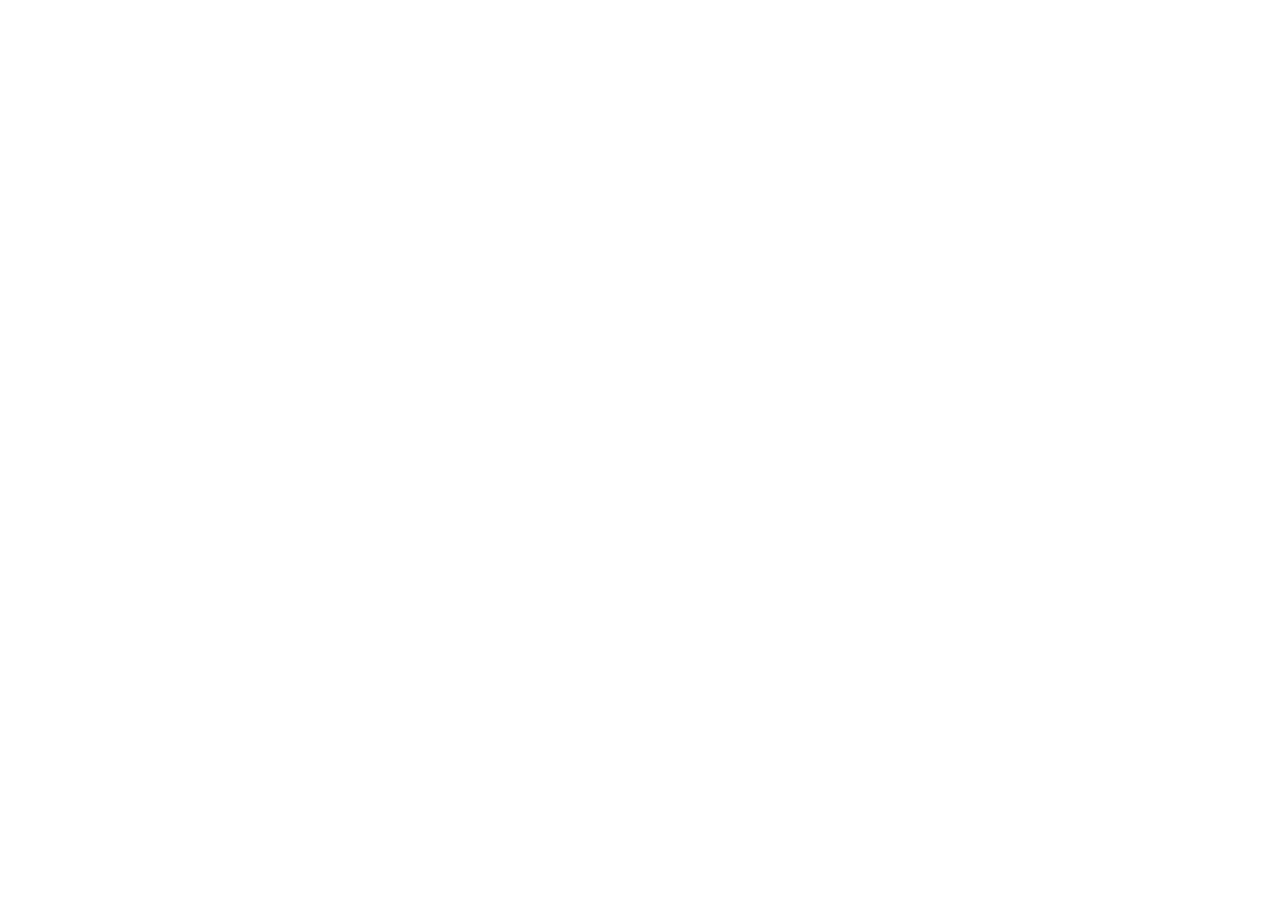
==== index.html @ 91d7c288 "Intial setup" ====
<!DOCTYPE html>
<html lang="en">
<head>
    <meta charset="UTF-8">
    <meta name="viewport" content="width=device-width, initial-scale=1.0">
    <title>Homepage</title>
</head>
<body>
    
</body>
</html>
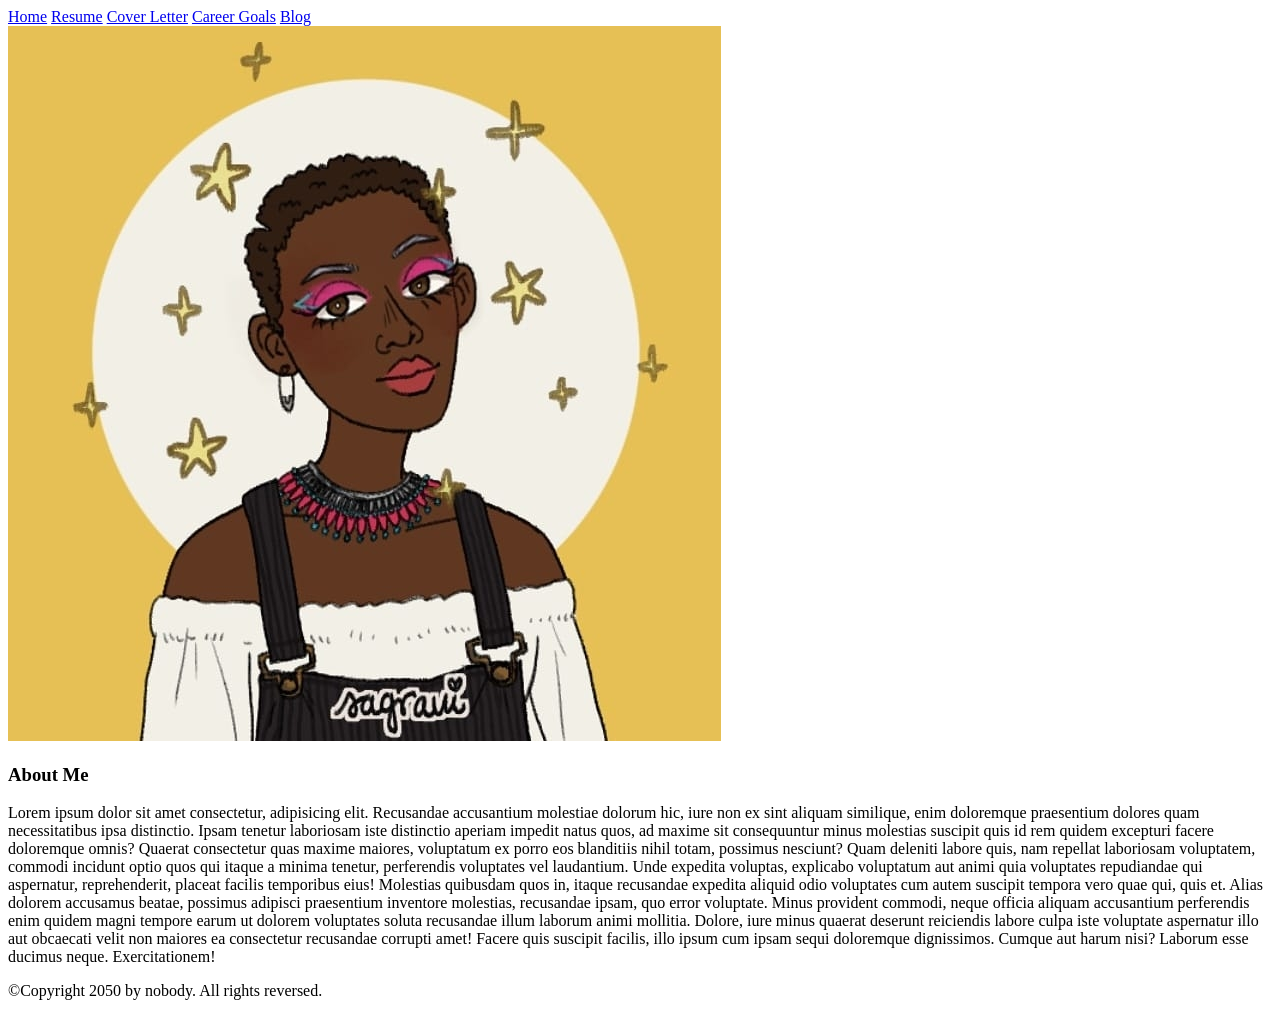
==== commit 6f10afa6: "Structured index.html and added nav bars to every page" ====
--- a/index.html
+++ b/index.html
@@ -1,11 +1,52 @@
-<!DOCTYPE html>
+<!doctype html>
 <html lang="en">
-<head>
-    <meta charset="UTF-8">
-    <meta name="viewport" content="width=device-width, initial-scale=1.0">
+  <head>
+    <meta charset="UTF-8" />
+    <meta name="viewport" content="width=device-width, initial-scale=1.0" />
     <title>Homepage</title>
-</head>
-<body>
-    
-</body>
-</html>+  </head>
+  <body>
+    <!-- Nav Bar -->
+    <nav>
+      <a href="/index.html">Home</a>
+      <a href="/resume.html">Resume</a>
+      <a href="/cover-letter.html">Cover Letter</a>
+      <a href="/career-goals.html">Career Goals</a>
+      <a href="#">Blog</a>
+    </nav>
+    <!-- Photo -->
+    <img src="/images/pan.jpeg" alt="" />
+    <!-- About Me -->
+    <h3>About Me</h3>
+    <section>
+      Lorem ipsum dolor sit amet consectetur, adipisicing elit. Recusandae
+      accusantium molestiae dolorum hic, iure non ex sint aliquam similique,
+      enim doloremque praesentium dolores quam necessitatibus ipsa distinctio.
+      Ipsam tenetur laboriosam iste distinctio aperiam impedit natus quos, ad
+      maxime sit consequuntur minus molestias suscipit quis id rem quidem
+      excepturi facere doloremque omnis? Quaerat consectetur quas maxime
+      maiores, voluptatum ex porro eos blanditiis nihil totam, possimus
+      nesciunt? Quam deleniti labore quis, nam repellat laboriosam voluptatem,
+      commodi incidunt optio quos qui itaque a minima tenetur, perferendis
+      voluptates vel laudantium. Unde expedita voluptas, explicabo voluptatum
+      aut animi quia voluptates repudiandae qui aspernatur, reprehenderit,
+      placeat facilis temporibus eius! Molestias quibusdam quos in, itaque
+      recusandae expedita aliquid odio voluptates cum autem suscipit tempora
+      vero quae qui, quis et. Alias dolorem accusamus beatae, possimus adipisci
+      praesentium inventore molestias, recusandae ipsam, quo error voluptate.
+      Minus provident commodi, neque officia aliquam accusantium perferendis
+      enim quidem magni tempore earum ut dolorem voluptates soluta recusandae
+      illum laborum animi mollitia. Dolore, iure minus quaerat deserunt
+      reiciendis labore culpa iste voluptate aspernatur illo aut obcaecati velit
+      non maiores ea consectetur recusandae corrupti amet! Facere quis suscipit
+      facilis, illo ipsum cum ipsam sequi doloremque dignissimos. Cumque aut
+      harum nisi? Laborum esse ducimus neque. Exercitationem!
+    </section>
+    <!-- Contact Form -->
+
+    <!-- Footer -->
+    <footer>
+      <p>©Copyright 2050 by nobody. All rights reversed.</p>
+    </footer>
+  </body>
+</html>
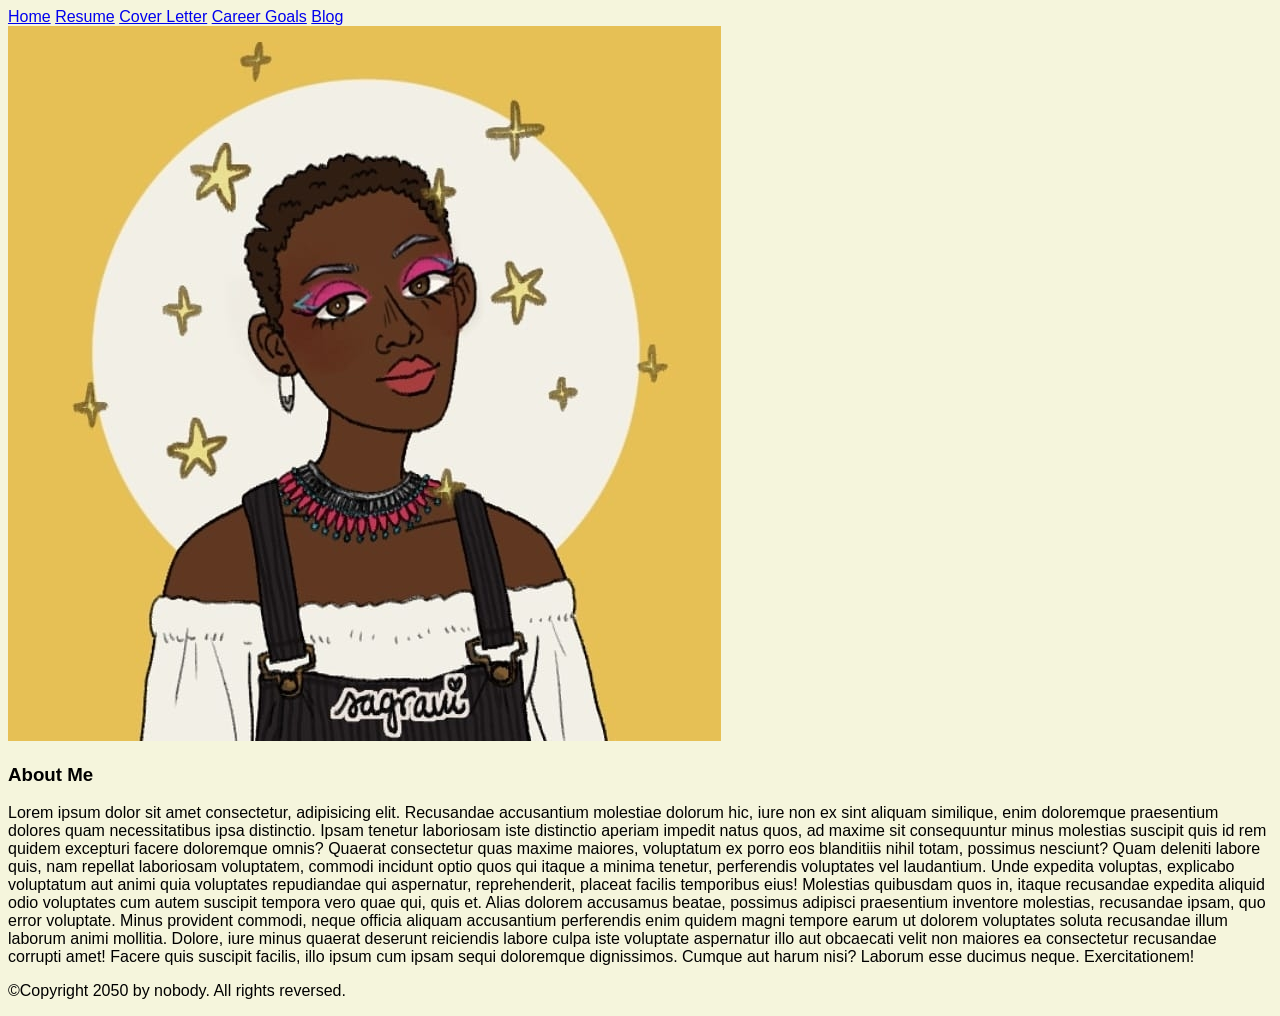
==== commit 6bc061c6: "Linked Stylesheets" ====
--- a/index.html
+++ b/index.html
@@ -1,52 +1,56 @@
-<!doctype html>
+<!DOCTYPE html>
 <html lang="en">
-  <head>
-    <meta charset="UTF-8" />
-    <meta name="viewport" content="width=device-width, initial-scale=1.0" />
-    <title>Homepage</title>
-  </head>
-  <body>
-    <!-- Nav Bar -->
-    <nav>
-      <a href="/index.html">Home</a>
-      <a href="/resume.html">Resume</a>
-      <a href="/cover-letter.html">Cover Letter</a>
-      <a href="/career-goals.html">Career Goals</a>
-      <a href="#">Blog</a>
-    </nav>
-    <!-- Photo -->
-    <img src="/images/pan.jpeg" alt="" />
-    <!-- About Me -->
-    <h3>About Me</h3>
-    <section>
-      Lorem ipsum dolor sit amet consectetur, adipisicing elit. Recusandae
-      accusantium molestiae dolorum hic, iure non ex sint aliquam similique,
-      enim doloremque praesentium dolores quam necessitatibus ipsa distinctio.
-      Ipsam tenetur laboriosam iste distinctio aperiam impedit natus quos, ad
-      maxime sit consequuntur minus molestias suscipit quis id rem quidem
-      excepturi facere doloremque omnis? Quaerat consectetur quas maxime
-      maiores, voluptatum ex porro eos blanditiis nihil totam, possimus
-      nesciunt? Quam deleniti labore quis, nam repellat laboriosam voluptatem,
-      commodi incidunt optio quos qui itaque a minima tenetur, perferendis
-      voluptates vel laudantium. Unde expedita voluptas, explicabo voluptatum
-      aut animi quia voluptates repudiandae qui aspernatur, reprehenderit,
-      placeat facilis temporibus eius! Molestias quibusdam quos in, itaque
-      recusandae expedita aliquid odio voluptates cum autem suscipit tempora
-      vero quae qui, quis et. Alias dolorem accusamus beatae, possimus adipisci
-      praesentium inventore molestias, recusandae ipsam, quo error voluptate.
-      Minus provident commodi, neque officia aliquam accusantium perferendis
-      enim quidem magni tempore earum ut dolorem voluptates soluta recusandae
-      illum laborum animi mollitia. Dolore, iure minus quaerat deserunt
-      reiciendis labore culpa iste voluptate aspernatur illo aut obcaecati velit
-      non maiores ea consectetur recusandae corrupti amet! Facere quis suscipit
-      facilis, illo ipsum cum ipsam sequi doloremque dignissimos. Cumque aut
-      harum nisi? Laborum esse ducimus neque. Exercitationem!
-    </section>
-    <!-- Contact Form -->
 
-    <!-- Footer -->
-    <footer>
-      <p>©Copyright 2050 by nobody. All rights reversed.</p>
-    </footer>
-  </body>
-</html>
+<head>
+  <meta charset="UTF-8" />
+  <meta name="viewport" content="width=device-width, initial-scale=1.0" />
+  <title>Homepage</title>
+  <link rel="stylesheet" href="/css/style.css">
+</head>
+
+<body>
+  <!-- Nav Bar -->
+  <nav>
+    <a href="/index.html">Home</a>
+    <a href="/resume.html">Resume</a>
+    <a href="/cover-letter.html">Cover Letter</a>
+    <a href="/career-goals.html">Career Goals</a>
+    <a href="#">Blog</a>
+  </nav>
+  <!-- Photo -->
+  <img src="/images/pan.jpeg" alt="" />
+  <!-- About Me -->
+  <h3>About Me</h3>
+  <section>
+    Lorem ipsum dolor sit amet consectetur, adipisicing elit. Recusandae
+    accusantium molestiae dolorum hic, iure non ex sint aliquam similique,
+    enim doloremque praesentium dolores quam necessitatibus ipsa distinctio.
+    Ipsam tenetur laboriosam iste distinctio aperiam impedit natus quos, ad
+    maxime sit consequuntur minus molestias suscipit quis id rem quidem
+    excepturi facere doloremque omnis? Quaerat consectetur quas maxime
+    maiores, voluptatum ex porro eos blanditiis nihil totam, possimus
+    nesciunt? Quam deleniti labore quis, nam repellat laboriosam voluptatem,
+    commodi incidunt optio quos qui itaque a minima tenetur, perferendis
+    voluptates vel laudantium. Unde expedita voluptas, explicabo voluptatum
+    aut animi quia voluptates repudiandae qui aspernatur, reprehenderit,
+    placeat facilis temporibus eius! Molestias quibusdam quos in, itaque
+    recusandae expedita aliquid odio voluptates cum autem suscipit tempora
+    vero quae qui, quis et. Alias dolorem accusamus beatae, possimus adipisci
+    praesentium inventore molestias, recusandae ipsam, quo error voluptate.
+    Minus provident commodi, neque officia aliquam accusantium perferendis
+    enim quidem magni tempore earum ut dolorem voluptates soluta recusandae
+    illum laborum animi mollitia. Dolore, iure minus quaerat deserunt
+    reiciendis labore culpa iste voluptate aspernatur illo aut obcaecati velit
+    non maiores ea consectetur recusandae corrupti amet! Facere quis suscipit
+    facilis, illo ipsum cum ipsam sequi doloremque dignissimos. Cumque aut
+    harum nisi? Laborum esse ducimus neque. Exercitationem!
+  </section>
+  <!-- Contact Form -->
+
+  <!-- Footer -->
+  <footer>
+    <p>©Copyright 2050 by nobody. All rights reversed.</p>
+  </footer>
+</body>
+
+</html>
--- a/css/style.css
+++ b/css/style.css
@@ -0,0 +1,8 @@
+:root{
+   
+}
+
+body {
+    font-family: 'Franklin Gothic Medium', 'Arial Narrow', Arial, sans-serifß;
+   background-color: beige;
+}
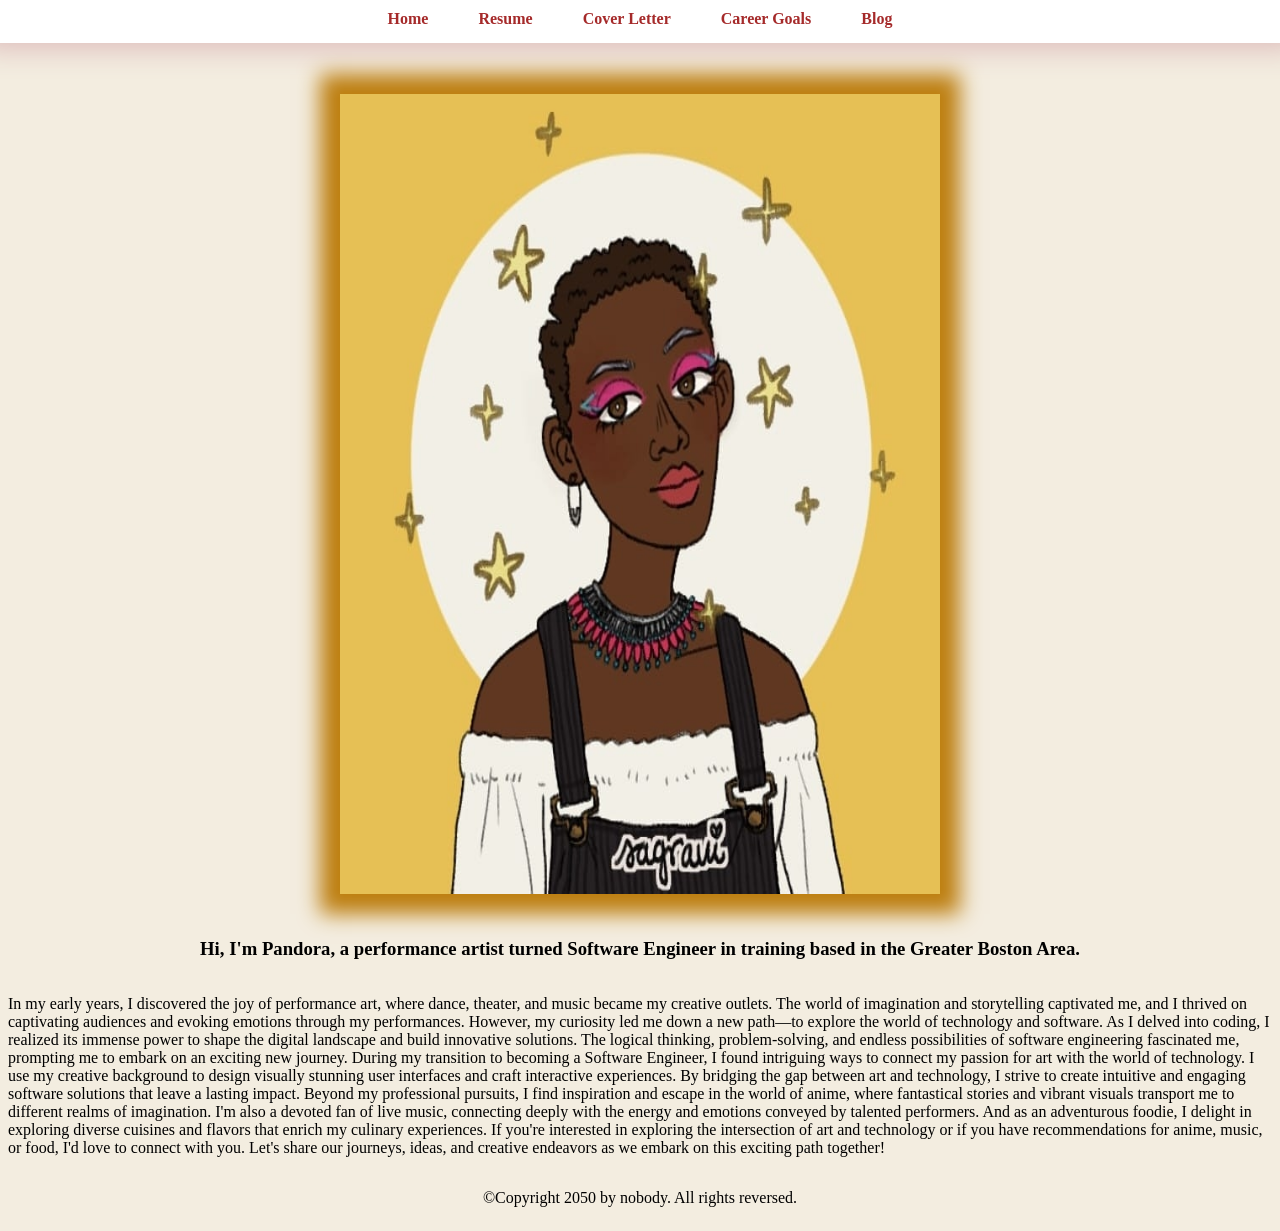
==== commit 9b3d3488: "Finished homepage styling" ====
--- a/index.html
+++ b/index.html
@@ -10,42 +10,48 @@
 
 <body>
   <!-- Nav Bar -->
-  <nav>
-    <a href="/index.html">Home</a>
-    <a href="/resume.html">Resume</a>
-    <a href="/cover-letter.html">Cover Letter</a>
-    <a href="/career-goals.html">Career Goals</a>
-    <a href="#">Blog</a>
-  </nav>
+  <div class="navbar-container">
+    <nav class="primary-navigation">
+      <a href="/index.html">Home</a>
+      <a href="/resume.html">Resume</a>
+      <a href="/cover-letter.html">Cover Letter</a>
+      <a href="/career-goals.html">Career Goals</a>
+      <a href="#">Blog</a>
+    </nav>
+  </div>
   <!-- Photo -->
-  <img src="/images/pan.jpeg" alt="" />
-  <!-- About Me -->
-  <h3>About Me</h3>
-  <section>
-    Lorem ipsum dolor sit amet consectetur, adipisicing elit. Recusandae
-    accusantium molestiae dolorum hic, iure non ex sint aliquam similique,
-    enim doloremque praesentium dolores quam necessitatibus ipsa distinctio.
-    Ipsam tenetur laboriosam iste distinctio aperiam impedit natus quos, ad
-    maxime sit consequuntur minus molestias suscipit quis id rem quidem
-    excepturi facere doloremque omnis? Quaerat consectetur quas maxime
-    maiores, voluptatum ex porro eos blanditiis nihil totam, possimus
-    nesciunt? Quam deleniti labore quis, nam repellat laboriosam voluptatem,
-    commodi incidunt optio quos qui itaque a minima tenetur, perferendis
-    voluptates vel laudantium. Unde expedita voluptas, explicabo voluptatum
-    aut animi quia voluptates repudiandae qui aspernatur, reprehenderit,
-    placeat facilis temporibus eius! Molestias quibusdam quos in, itaque
-    recusandae expedita aliquid odio voluptates cum autem suscipit tempora
-    vero quae qui, quis et. Alias dolorem accusamus beatae, possimus adipisci
-    praesentium inventore molestias, recusandae ipsam, quo error voluptate.
-    Minus provident commodi, neque officia aliquam accusantium perferendis
-    enim quidem magni tempore earum ut dolorem voluptates soluta recusandae
-    illum laborum animi mollitia. Dolore, iure minus quaerat deserunt
-    reiciendis labore culpa iste voluptate aspernatur illo aut obcaecati velit
-    non maiores ea consectetur recusandae corrupti amet! Facere quis suscipit
-    facilis, illo ipsum cum ipsam sequi doloremque dignissimos. Cumque aut
-    harum nisi? Laborum esse ducimus neque. Exercitationem!
-  </section>
-  <!-- Contact Form -->
+  <main id="main-homepage">
+    <img src="/images/pan.jpeg" alt="Animated Photo of a woman with short curly hair" class="homepage-img" />
+    <!-- About Me -->
+    <h3>Hi, I'm Pandora, a performance artist turned Software Engineer in training based in the Greater Boston Area.
+    </h3>
+    <section>
+      <p>
+        In my early years, I discovered the joy of performance art, where dance, theater, and music became my creative
+        outlets. The world of imagination and storytelling captivated me, and I thrived on captivating audiences and
+        evoking emotions through my performances.
+
+        However, my curiosity led me down a new path—to explore the world of technology and software. As I delved into
+        coding, I realized its immense power to shape the digital landscape and build innovative solutions. The logical
+        thinking, problem-solving, and endless possibilities of software engineering fascinated me, prompting me to
+        embark on an exciting new journey.
+
+        During my transition to becoming a Software Engineer, I found intriguing ways to connect my passion for art with
+        the world of technology. I use my creative background to design visually stunning user interfaces and craft
+        interactive experiences. By bridging the gap between art and technology, I strive to create intuitive and
+        engaging software solutions that leave a lasting impact.
+
+        Beyond my professional pursuits, I find inspiration and escape in the world of anime, where fantastical stories
+        and vibrant visuals transport me to different realms of imagination. I'm also a devoted fan of live music,
+        connecting deeply with the energy and emotions conveyed by talented performers. And as an adventurous foodie, I
+        delight in exploring diverse cuisines and flavors that enrich my culinary experiences.
+
+        If you're interested in exploring the intersection of art and technology or if you have recommendations for
+        anime, music, or food, I'd love to connect with you. Let's share our journeys, ideas, and creative endeavors as
+        we embark on this exciting path together! </p>
+    </section>
+  </main>
+
 
   <!-- Footer -->
   <footer>
--- a/css/style.css
+++ b/css/style.css
@@ -1,8 +1,91 @@
-:root{
-   
+:root {
+  /* Browns */
+  --toasty: #d8a882;
+  --foam: #a47d60;
+  --mocha: #946440;
+  --coldbrew: #693f31;
+  --espresso: #333230;
+  /* Pinks */
+  --oyster: #eac3bf;
+  --pinkvelvet: #e77d77;
+  --rusticpink: #9f5448;
+  --truffle: #5a3735;
+  /* Golds */
+  --golden: #99783f;
+  --goldenrod: #bd7e0f;
+  --sandygold: #c59458;
+  --lightgold: #dcbaba;
+  --background: #f3ede0;
 }
 
 body {
-    font-family: 'Franklin Gothic Medium', 'Arial Narrow', Arial, sans-serifß;
-   background-color: beige;
-}+  font-family: "Times New Roman", Times, serif;
+  background-color: var(--background);
+  display: flex;
+  flex-direction: column;
+  align-items: center;
+}
+h1 {
+  color: var(--espresso);
+}
+/* Nav bar */
+.navbar-container {
+  display: flex;
+  width: 100vw;
+  align-items: center;
+  justify-content: center;
+  /* Change color later */
+  background-color: white;
+  box-shadow: 0px -15px 30px 20px var(--lightgold);
+  height: 3rem;
+  margin-top: -1%;
+}
+
+nav,
+ul {
+  display: flex;
+  list-style: none;
+  gap: 50px;
+  margin: 0;
+  padding: 0;
+}
+
+nav,
+a {
+  color: brown;
+  font-weight: bold;
+  text-decoration: none;
+}
+
+a:visited {
+  color: var(--pinkvelvet);
+}
+
+a:hover {
+  color: var(--coldbrew);
+}
+
+a:active {
+  color: var(--lightgold);
+  text-decoration: underline;
+  background-color: var(--lightgold) 20px;
+}
+
+/* Main Content */
+main {
+  margin-top: 2%;
+}
+#main-homepage {
+  display: flex;
+  flex-direction: column;
+  align-items: center;
+  justify-content: center;
+}
+
+.homepage-img {
+  margin:  2%;
+
+  width: 600px;
+  height: 800px;
+  box-shadow: 0px 0px 20px 20px var(--goldenrod);
+}
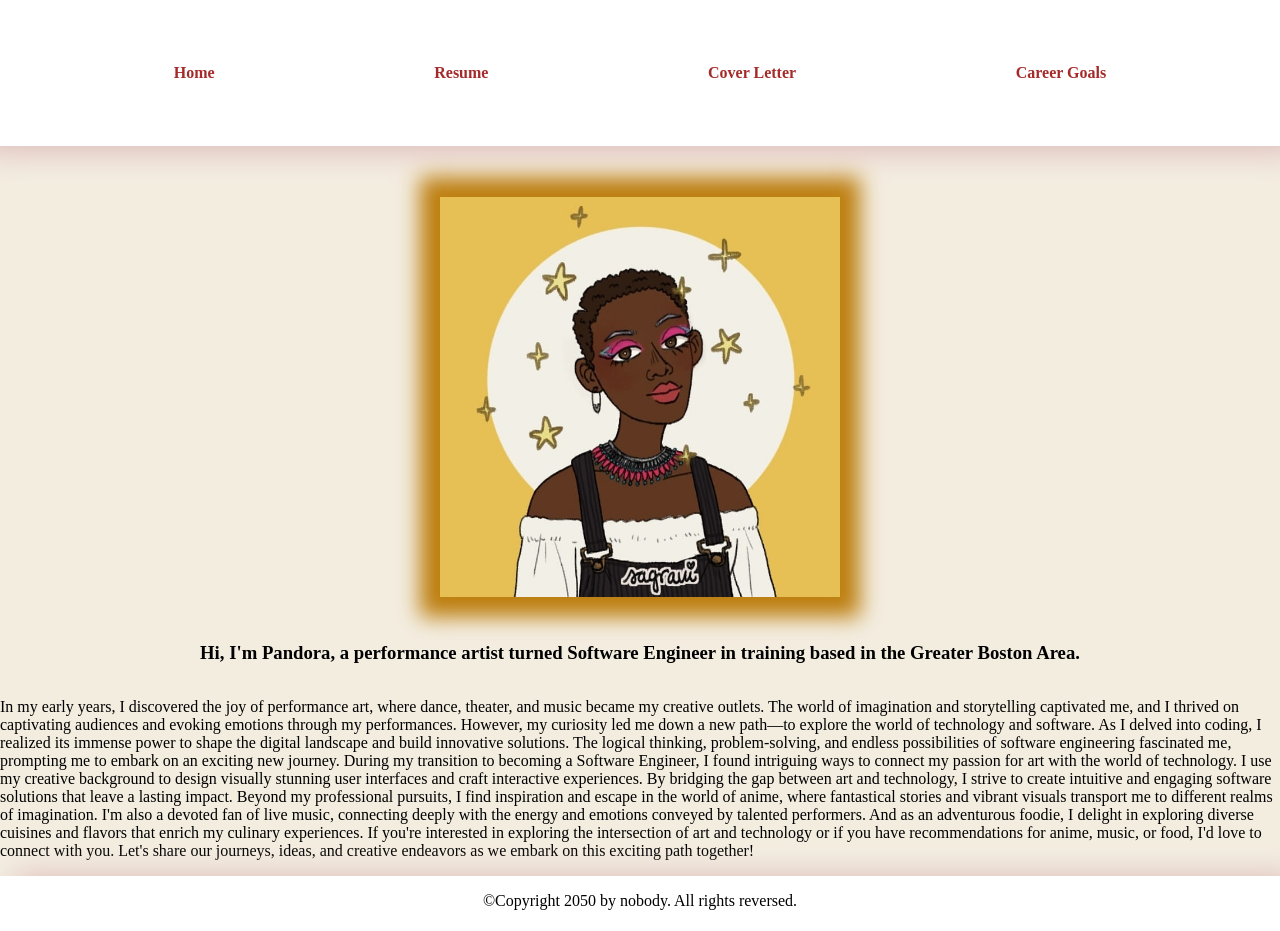
==== commit ac16a804: "Completed Assignment" ====
--- a/index.html
+++ b/index.html
@@ -16,7 +16,7 @@
       <a href="/resume.html">Resume</a>
       <a href="/cover-letter.html">Cover Letter</a>
       <a href="/career-goals.html">Career Goals</a>
-      <a href="#">Blog</a>
+
     </nav>
   </div>
   <!-- Photo -->
--- a/css/style.css
+++ b/css/style.css
@@ -1,3 +1,7 @@
+* {
+  box-sizing: border-box;
+}
+
 :root {
   /* Browns */
   --toasty: #d8a882;
@@ -17,40 +21,43 @@
   --lightgold: #dcbaba;
   --background: #f3ede0;
 }
-
+html,
+body {
+  height: 100%;
+  margin: 0;
+}
 body {
   font-family: "Times New Roman", Times, serif;
   background-color: var(--background);
-  display: flex;
-  flex-direction: column;
-  align-items: center;
-}
+  margin: 0;
+  padding: 0;
+  display: flex;
+  flex-direction: column;
+}
+main {
+  flex: 1;
+}
+
 h1 {
   color: var(--espresso);
 }
+
 /* Nav bar */
 .navbar-container {
-  display: flex;
-  width: 100vw;
+  padding: 5%;
   align-items: center;
-  justify-content: center;
-  /* Change color later */
   background-color: white;
+  padding-top: 5%;
   box-shadow: 0px -15px 30px 20px var(--lightgold);
-  height: 3rem;
-  margin-top: -1%;
-}
-
-nav,
-ul {
-  display: flex;
-  list-style: none;
-  gap: 50px;
-  margin: 0;
-  padding: 0;
-}
-
-nav,
+}
+
+nav {
+  display: flex;
+
+  flex-flow: row wrap;
+  justify-content: space-around;
+}
+
 a {
   color: brown;
   font-weight: bold;
@@ -83,9 +90,128 @@
 }
 
 .homepage-img {
-  margin:  2%;
-
-  width: 600px;
-  height: 800px;
+  margin: 2%;
+
+  width: 400px;
+  height: 400px;
   box-shadow: 0px 0px 20px 20px var(--goldenrod);
 }
+
+/* Resume */
+
+.resume-header {
+  text-align: center;
+}
+
+.resume-header h1 {
+  font-size: xx-large;
+  letter-spacing: 50%;
+}
+hr {
+  border: var(--coldbrew) solid 1px;
+  border-width: 100%;
+}
+
+.resume-main {
+  display: flex;
+  flex-direction: column;
+  flex-wrap: wrap;
+}
+
+.resume-header ul {
+  display: flex;
+  list-style: none;
+  justify-content: space-evenly;
+  padding: 0;
+  margin: 0;
+}
+
+.resume-main h2 {
+  font-size: 230%;
+  font-variant: small-caps;
+  letter-spacing: 40%;
+  background-color: var(--lightgold);
+}
+
+/* Resume Table */
+table,
+th,
+td {
+  padding: 10px;
+}
+table {
+  margin: 15px;
+  border-collapse: collapse;
+  padding: 10px;
+  width: 99%;
+}
+caption {
+  color: var(--coldbrew);
+  font-weight: bold;
+  letter-spacing: 5%;
+}
+th {
+  letter-spacing: 5%;
+  background-color: var(--lightgold);
+  border: 2px solid var(--espresso);
+  font-style: italic;
+  color: var(--coldbrew);
+  font-variant: small-caps;
+  font-size: larger;
+}
+
+td {
+  border: 1px solid var(--espresso);
+  vertical-align: top;
+  padding: 10px;
+  color: var(--espresso);
+  font-size: large;
+}
+
+/* Experience */
+#experience h4 {
+  font-style: italic;
+}
+
+/* Skills */
+
+#skills ul {
+  display: flex;
+  flex-direction: row;
+  justify-content: space-between;
+  text-align: center;
+}
+
+/* Career goals */
+.cg-title {
+  text-align: center;
+  width: 100%;
+}
+
+.cg-main {
+  display: flex;
+  flex-direction: column;
+}
+
+.past img,
+.current video {
+  float: left;
+}
+
+fieldset {
+  background-color: var(--lightgold);
+  border: var(--espresso) solid 2px;
+  display: flex;
+  flex-direction: column;
+  width: 60%;
+  padding: 0.5rem;
+  margin: 0 auto;
+}
+
+/* Footer */
+footer {
+  background-color: white;
+  box-shadow: 15px 0px 30px 0px var(--lightgold);
+  text-align: center;
+  padding-bottom: 5px;
+}
